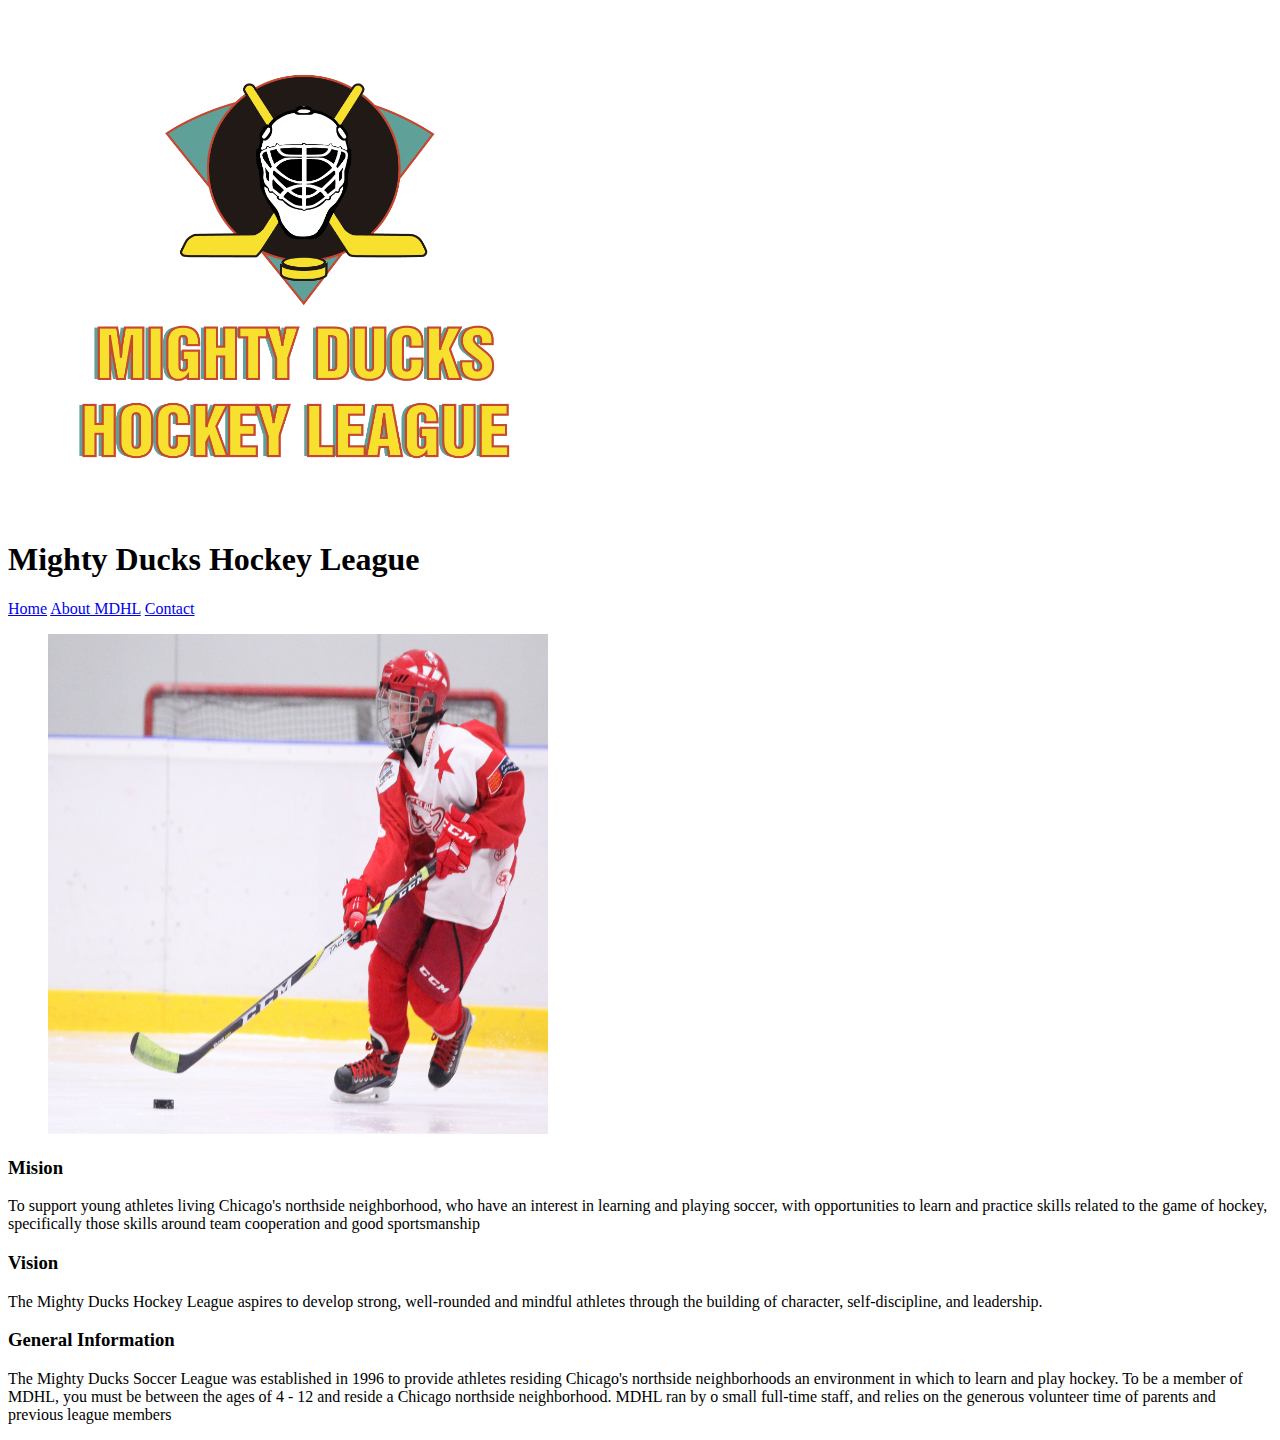
==== about.html @ 393e6158 "primer commit" ====
<!DOCTYPE html>
<html lang="en">

<head>
    <meta charset="UTF-8">
    <meta http-equiv="X-UA-Compatible" content="IE=edge">
    <meta name="viewport" content="width=device-width, initial-scale=1.0">
    <title>Document</title>
</head>

<body>
    <header>
        <figure>
            <img height="500" width="500" src="./resources/Logo_Mighty_ducks-01.png" alt="Logo_MightyDucks">
        </figure>
        <h1>Mighty Ducks Hockey League</h1>
        <nav>
            <a href="./index.html">Home</a>
            <a href="./about.html">About MDHL</a>
            <a href="./contact.html">Contact</a>
        </nav>
    </header>
    <main>
        <figure>
            <img height="500" width="500" src="./resources/hockey_2.jpg" alt="Imagen_2">
        </figure>
            <section>
                <h3>Mision</h3>
                <p>To support young athletes living Chicago's northside neighborhood, who have an interest in
                    learning and playing soccer, with opportunities to learn and practice skills related to the game of
                    hockey, specifically those skills around team cooperation and good sportsmanship</p>
            </section>
            <section>
                <h3>Vision</h3>
                <p>The Mighty Ducks Hockey League aspires to develop strong, well-rounded and mindful athletes
                    through the building of character, self-discipline, and leadership.</p>
            </section>
            <section>
                <h3>General Information</h3>
                <p>The Mighty Ducks Soccer League was established in 1996 to provide athletes residing
                    Chicago's northside neighborhoods an environment in which to learn and play hockey. To be a
                    member of MDHL, you must be between the ages of 4 - 12 and reside a Chicago northside
                    neighborhood. MDHL ran by o small full-time staff, and relies on the generous volunteer time of
                    parents and previous league members</p>
            </section>
    </main>
</body>

</html>
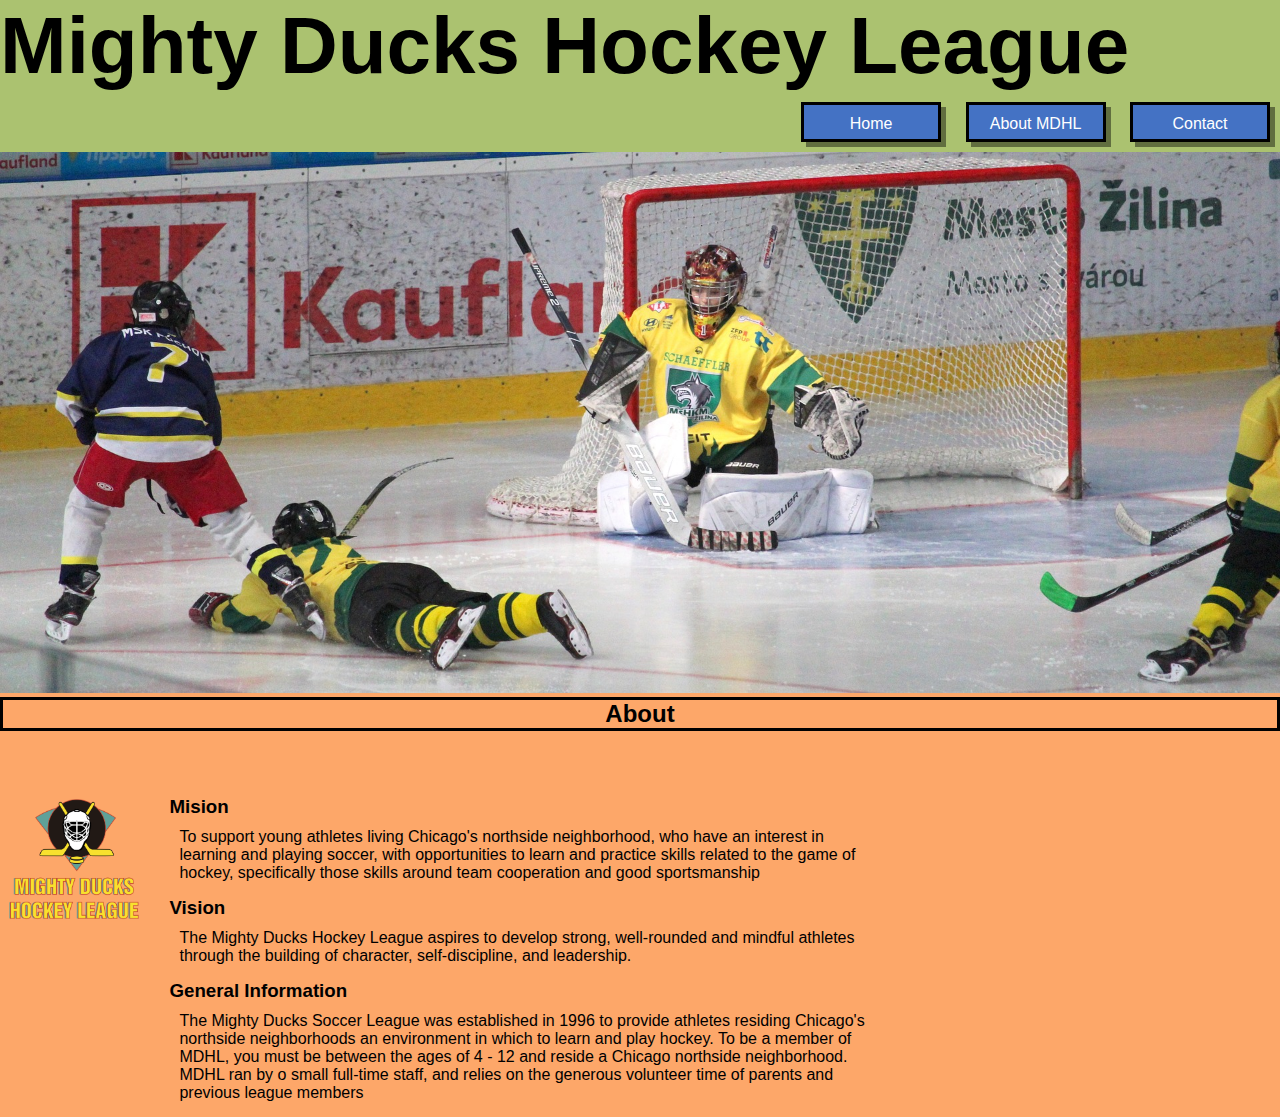
==== commit a18d664e: "termine estilos" ====
--- a/about.html
+++ b/about.html
@@ -5,44 +5,66 @@
     <meta charset="UTF-8">
     <meta http-equiv="X-UA-Compatible" content="IE=edge">
     <meta name="viewport" content="width=device-width, initial-scale=1.0">
-    <title>Document</title>
+    <title>Mighty Ducks</title>
+    <link rel="shortcut icon" href="./resources/task_1/Logo_Mighty_ducks-01.png" type="image/x-icon">
+    <link rel="stylesheet" href="./styles/style.css">
 </head>
 
 <body>
     <header>
-        <figure>
-            <img height="500" width="500" src="./resources/Logo_Mighty_ducks-01.png" alt="Logo_MightyDucks">
-        </figure>
         <h1>Mighty Ducks Hockey League</h1>
+
         <nav>
             <a href="./index.html">Home</a>
-            <a href="./about.html">About MDHL</a>
+            <a href="#">About MDHL</a>
             <a href="./contact.html">Contact</a>
+
         </nav>
     </header>
     <main>
         <figure>
-            <img height="500" width="500" src="./resources/hockey_2.jpg" alt="Imagen_2">
+            <img src="./resources/Task_2/design1_image2.jpg" alt="Logo_MightyDucks">
         </figure>
-            <section>
-                <h3>Mision</h3>
-                <p>To support young athletes living Chicago's northside neighborhood, who have an interest in
-                    learning and playing soccer, with opportunities to learn and practice skills related to the game of
-                    hockey, specifically those skills around team cooperation and good sportsmanship</p>
-            </section>
-            <section>
-                <h3>Vision</h3>
-                <p>The Mighty Ducks Hockey League aspires to develop strong, well-rounded and mindful athletes
-                    through the building of character, self-discipline, and leadership.</p>
-            </section>
-            <section>
-                <h3>General Information</h3>
-                <p>The Mighty Ducks Soccer League was established in 1996 to provide athletes residing
-                    Chicago's northside neighborhoods an environment in which to learn and play hockey. To be a
-                    member of MDHL, you must be between the ages of 4 - 12 and reside a Chicago northside
-                    neighborhood. MDHL ran by o small full-time staff, and relies on the generous volunteer time of
-                    parents and previous league members</p>
-            </section>
+
+        <section>
+            <h2>
+                About
+            </h2>
+
+            <figure class="logo">
+                <img src="./resources/task_1/Logo_Mighty_ducks-01.png" alt="Logo">
+            </figure>
+            <div>
+
+                <article>
+
+                    <h3>Mision</h3>
+                    <p> To support young athletes living Chicago's northside neighborhood, who have an interest in
+                        learning and playing soccer, with opportunities to learn and practice skills related to the game
+                        of
+                        hockey, specifically those skills around team cooperation and good sportsmanship</p>
+                </article>
+
+
+                <article>
+                    <h3>Vision</h3>
+                    <p>The Mighty Ducks Hockey League aspires to develop strong, well-rounded and mindful athletes
+                        through the building of character, self-discipline, and leadership.</p>
+                </article>
+
+
+                <article>
+                    <h3>General Information</h3>
+                    <p>The Mighty Ducks Soccer League was established in 1996 to provide athletes residing
+                        Chicago's northside neighborhoods an environment in which to learn and play hockey. To be a
+                        member of MDHL, you must be between the ages of 4 - 12 and reside a Chicago northside
+                        neighborhood. MDHL ran by o small full-time staff, and relies on the generous volunteer time of
+                        parents and previous league members</p>
+                </article>
+            </div>
+
+
+        </section>
     </main>
 </body>
 
--- a/styles/style.css
+++ b/styles/style.css
@@ -0,0 +1,70 @@
+*{
+    margin: 0;
+    padding: 0;
+    box-sizing: border-box;
+    font-family: Arial, Helvetica, sans-serif;
+}
+main{
+    background-color: #FDA769;
+}
+header{
+    background-color: #ABC270;
+}
+nav{
+    text-align: right;
+}
+article{
+    margin: 15px;
+    width: 900px;
+}
+
+nav a{
+    box-shadow: 5px 5px rgba(0, 0, 0, 0.433) ;
+    text-align: center;
+    color: white;
+    display: inline-block;
+    text-decoration: none;
+    width: 140px;
+    height: 40px;
+    border: 3px solid black;
+    padding: 10px;
+    margin: 10px;
+    background-color: rgb(68, 114, 196);
+}
+
+img{
+    width: 100%;
+}
+
+nav a:hover{
+    background-color: rgb(112, 173, 71)
+}
+header h1{
+    display: inline-block;
+    font-size: 80px;
+}
+
+section h2{
+    display: block;
+    text-align: center;
+    border: 3px solid black;
+}
+section p{
+    display: block;
+    width: 700px;
+    margin: 10px;
+}
+
+.logo{
+    display: inline-block;
+    margin-top: 50px; 
+    width: 150px;
+}
+
+div{
+    display: inline-block;
+    vertical-align: top;
+    margin-top: 50px;  
+    
+}
+
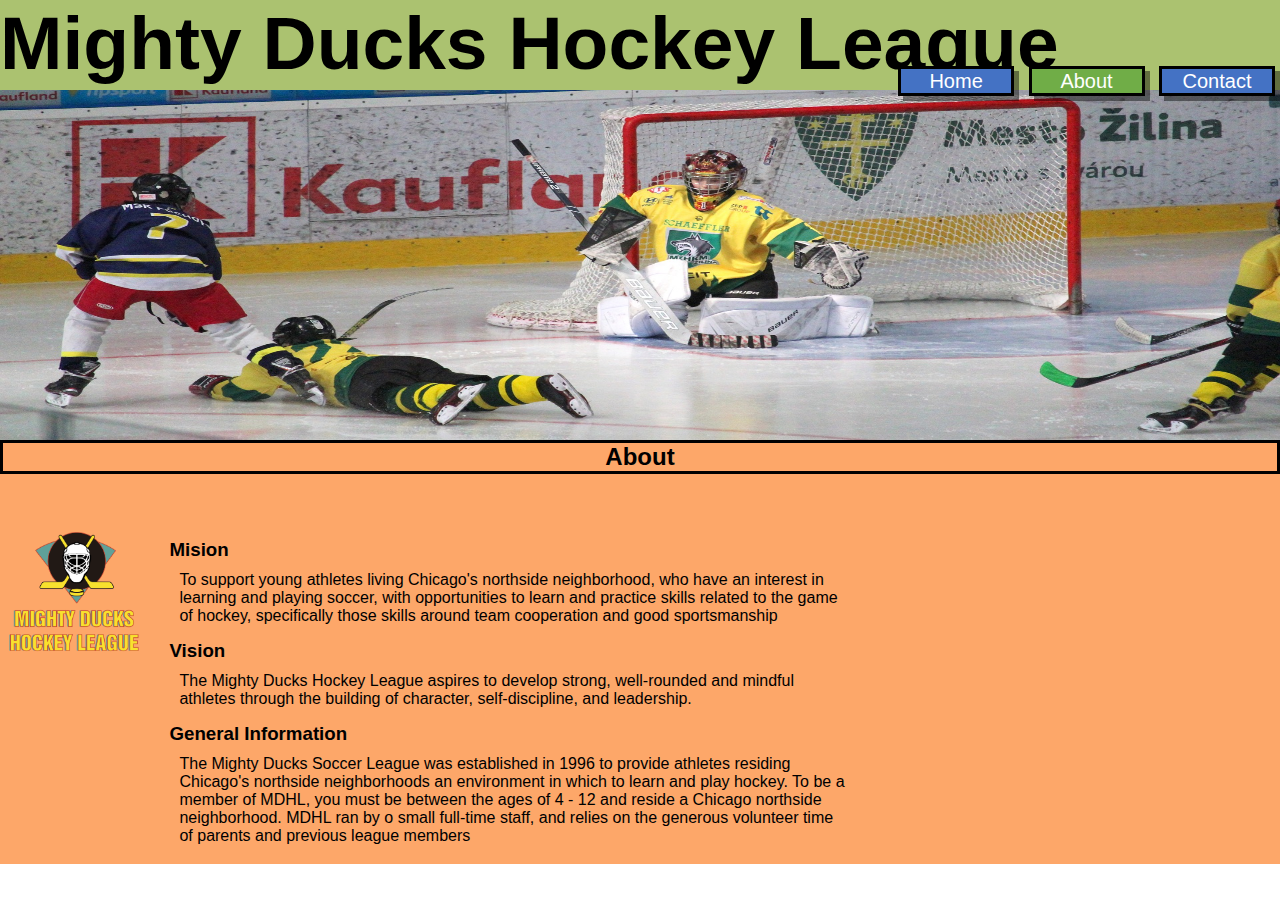
==== commit 434acfa7: "task 2 termine" ====
--- a/about.html
+++ b/about.html
@@ -16,14 +16,14 @@
 
         <nav>
             <a href="./index.html">Home</a>
-            <a href="#">About MDHL</a>
+            <a class="seleccion" href="#">About</a>
             <a href="./contact.html">Contact</a>
 
         </nav>
     </header>
     <main>
         <figure>
-            <img src="./resources/Task_2/design1_image2.jpg" alt="Logo_MightyDucks">
+            <img class="banner" src="./resources/Task_2/design1_image2.jpg" alt="Logo_MightyDucks">
         </figure>
 
         <section>
@@ -32,7 +32,7 @@
             </h2>
 
             <figure class="logo">
-                <img src="./resources/task_1/Logo_Mighty_ducks-01.png" alt="Logo">
+                <img  src="./resources/task_1/Logo_Mighty_ducks-01.png" alt="Logo">
             </figure>
             <div>
 
--- a/styles/style.css
+++ b/styles/style.css
@@ -9,57 +9,76 @@
 }
 header{
     background-color: #ABC270;
+    height: 90px;
 }
 nav{
     text-align: right;
+    position: relative;
+    margin-top: -25px;
 }
 article{
     margin: 15px;
     width: 900px;
 }
 
+.seleccion{
+    background-color: rgb(112, 173, 71);
+}
+
 nav a{
+    font-size: 20px;
     box-shadow: 5px 5px rgba(0, 0, 0, 0.433) ;
     text-align: center;
     color: white;
     display: inline-block;
     text-decoration: none;
-    width: 140px;
-    height: 40px;
+    width: 116px;
+    height: 30px;
     border: 3px solid black;
-    padding: 10px;
-    margin: 10px;
+    padding: 1px;
+    margin: 5px;
     background-color: rgb(68, 114, 196);
 }
 
-img{
+ .banner{
     width: 100%;
+    height: 350px;
+}
+
+figure{
+    height: 350px;
 }
 
 nav a:hover{
-    background-color: rgb(112, 173, 71)
+    background-color: rgb(112, 173, 71);
 }
 header h1{
     display: inline-block;
-    font-size: 80px;
+    font-size: 75px;
 }
 
 section h2{
     display: block;
     text-align: center;
     border: 3px solid black;
+
 }
 section p{
     display: block;
-    width: 700px;
+    width: 670px;
     margin: 10px;
+}
+section img{
+    width: 100%;
+   
 }
 
 .logo{
     display: inline-block;
-    margin-top: 50px; 
+    margin-top: 40px; 
     width: 150px;
 }
+
 
 div{
     display: inline-block;
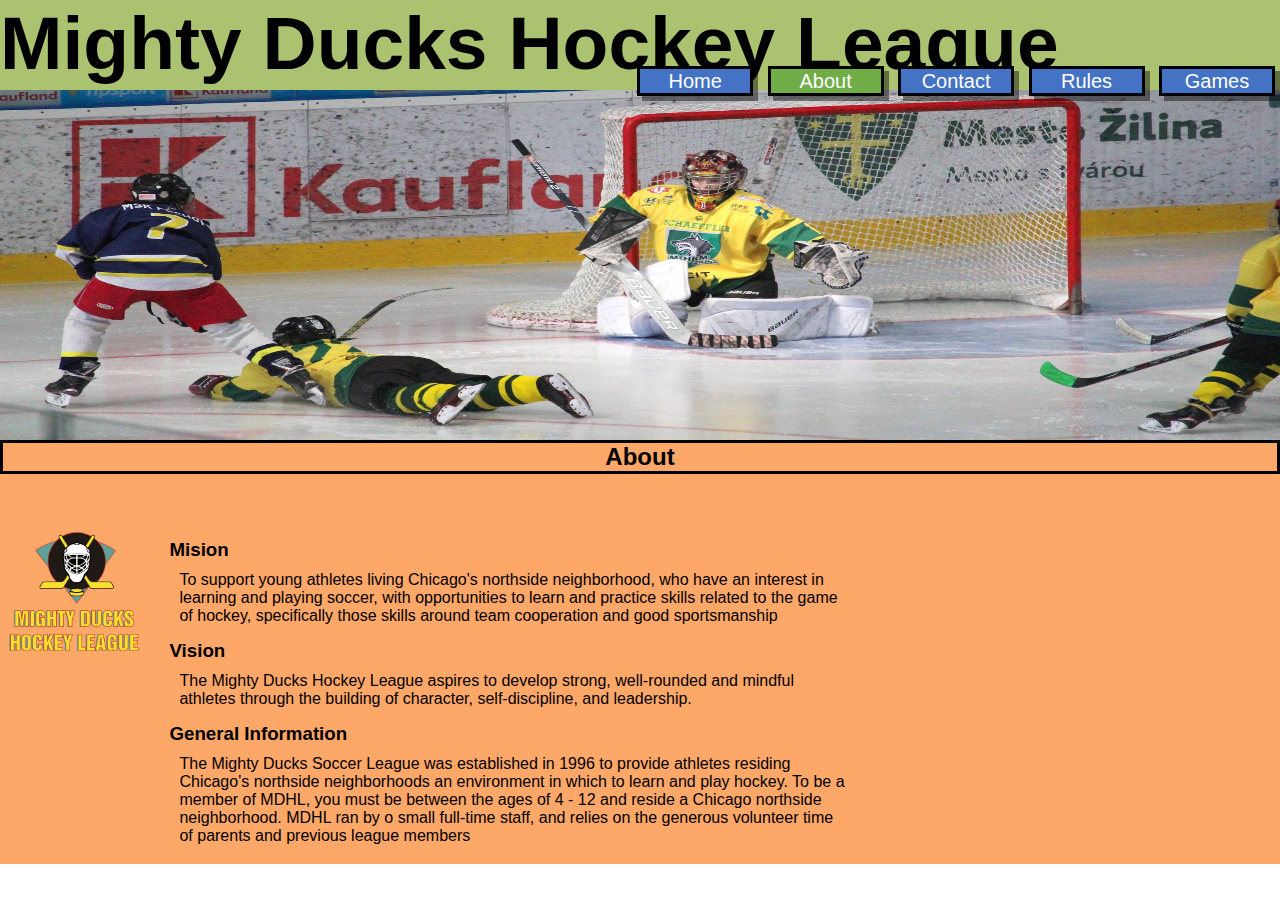
==== commit 6bea78b4: "task_3" ====
--- a/about.html
+++ b/about.html
@@ -18,6 +18,8 @@
             <a href="./index.html">Home</a>
             <a class="seleccion" href="#">About</a>
             <a href="./contact.html">Contact</a>
+            <a href="./rules.html">Rules</a>
+            <a href="./games.html">Games</a>
 
         </nav>
     </header>
